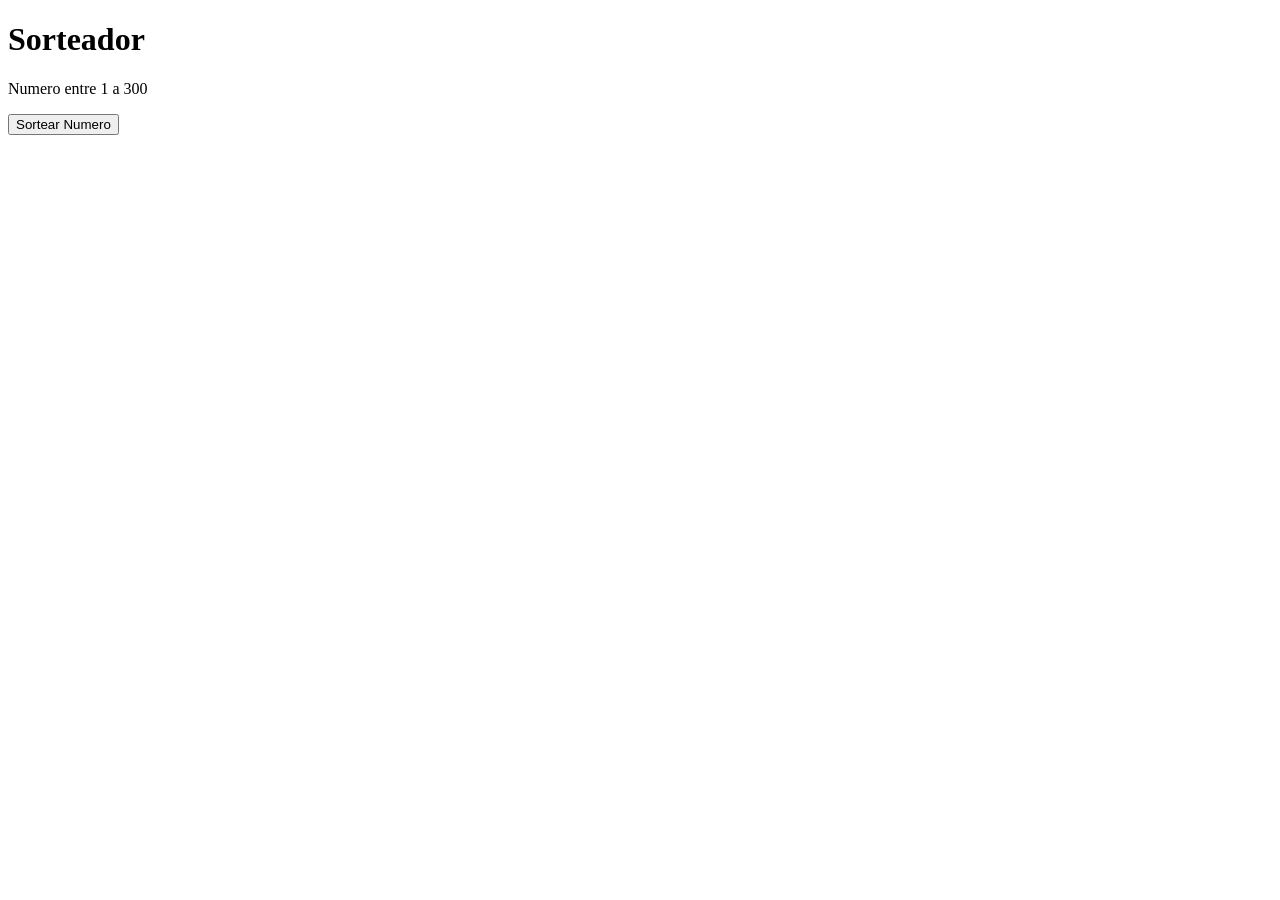
==== index.html @ 7878b10b "inicio do projeto" ====
<!DOCTYPE html>
<html lang="pt-br">
<head>
    <meta charset="UTF-8">
    <meta name="viewport" content="width=device-width, initial-scale=1.0">
    <title>Document</title>
    <!--CSS3-->
    <link rel="stylesheet" href="/src/css/style.css">
</head>
<body>
    <div class="container">
        <h1>Sorteador</h1>
        <p>
            Numero entre 1 a 300
        </p>
        <button onclick="sortear()">Sortear Numero</button>
        <div id="resultado"></div>
    </div>
    <!--JAVASCRIPT-->
    <script src="/src/js/main.js"></script>
</body>
</html>
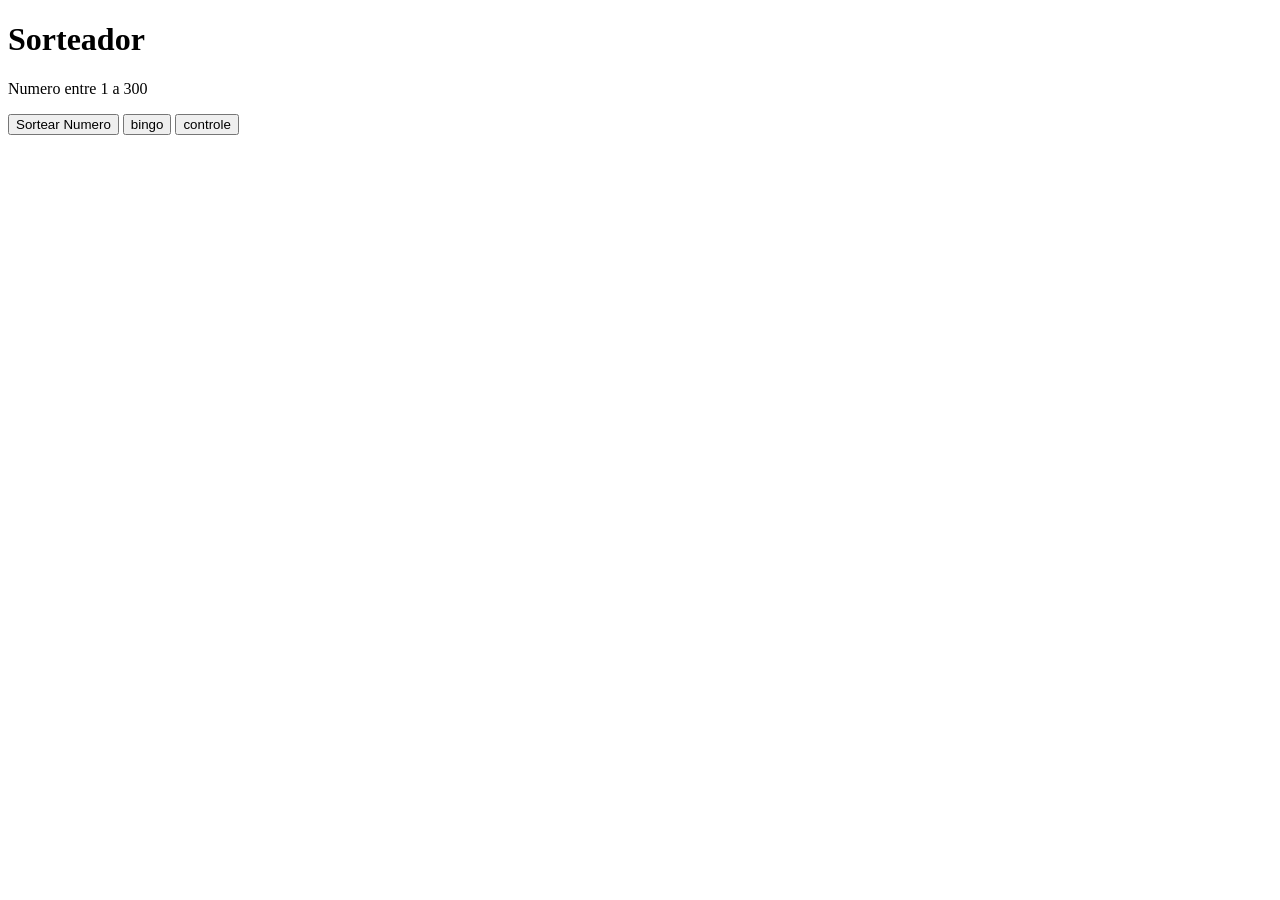
==== commit 1212a25c: "add controle e bingo" ====
--- a/index.html
+++ b/index.html
@@ -14,6 +14,8 @@
             Numero entre 1 a 300
         </p>
         <button onclick="sortear()">Sortear Numero</button>
+        <button id="bingo">bingo</button>
+        <button id="controle">controle</button>
         <div id="resultado"></div>
     </div>
     <!--JAVASCRIPT-->
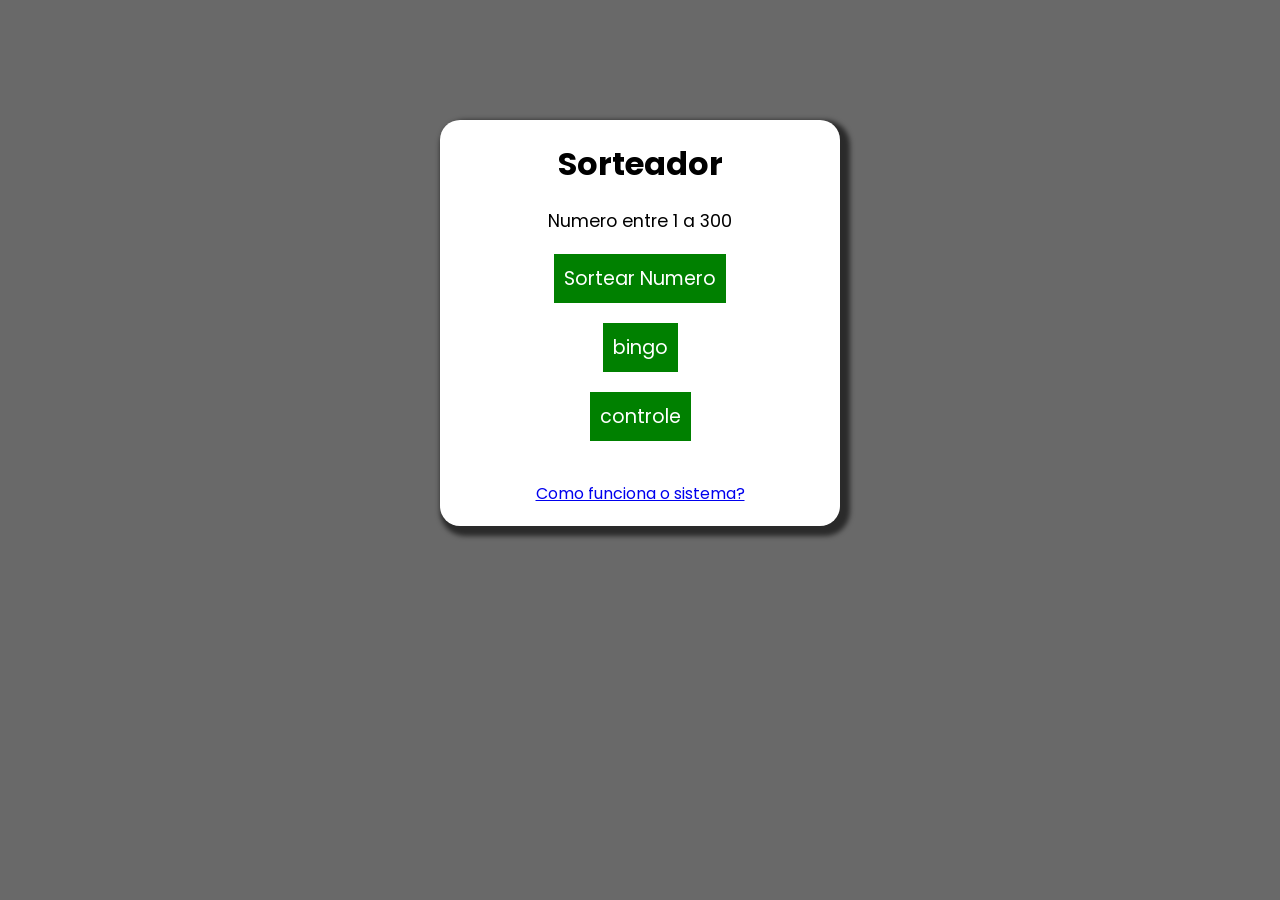
==== commit 599325e8: "algumas coisas foram add" ====
--- a/index.html
+++ b/index.html
@@ -17,7 +17,34 @@
         <button id="bingo">bingo</button>
         <button id="controle">controle</button>
         <div id="resultado"></div>
+        <a class="btn" id="abrirModal" href="#">Como funciona o sistema?</a>
     </div>
+
+    <dialog>
+        <h1 class="info">Explicação do sistema</h1>
+        <span>
+            O sistema do Bingo consiste em tres partes sendo elas:
+        </span>
+
+        <ul>
+            <li>Sorteador de numero 1 a 300</li>
+            <li>Bingo</li>
+            <li>Paniel de controle</li>
+        </ul>
+
+        <p>
+            <strong class="pergunta1">Como funciona?</strong>
+            O sistema consiste em uma logica de programação onde todas as informações do panel de controle e bingo são salvas localstorege
+            
+            <strong class="pergunta2">Oque é localstorege?</strong>
+            localstorege é o salvamentos de dados em modo local por exemplo quando um numero é marcado no panel de controle ele salva automaticamente no historico do navegador local do dispositivo sendo ele celular , tablet ou notebook.  Por isso as informações não se comunica entre dispositivos diferentes sendo mantidas apenas em um unico dispositivo.
+
+            <strong class="pergunta3">Como resolvi esse problema?</strong>
+            Para resolver esse problema eu implementei no sistema um modo onde pode ser baixada as tabelas dos numeros de 1 a 300 assim facilitando a troca de informações com os demais usuarios assim eles podem baixar as tabelas com os numeros ja vendidos e comunicar aos demais sobre a venda.
+        </p>
+
+        <button id="fecharModal">Fechar</button>
+    </dialog>
     <!--JAVASCRIPT-->
     <script src="/src/js/main.js"></script>
 </body>
--- a/src/css/style.css
+++ b/src/css/style.css
@@ -0,0 +1,133 @@
+@import url('https://fonts.googleapis.com/css2?family=Pixelify+Sans:wght@400..700&family=Poppins:ital,wght@0,100;0,200;0,300;0,400;0,500;0,600;0,700;0,800;0,900;1,100;1,200;1,300;1,400;1,500;1,600;1,700;1,800;1,900&family=Saira+Stencil:ital,wght@0,100..900;1,100..900&display=swap');
+
+:root {
+    --font-normal: "Poppins", sans-serif;
+    --font-numero: "Saira Stencil", sans-serif;
+}
+
+* {
+    margin: 0;
+    padding: 0;
+    box-sizing: border-box;
+    font-family: var(--font-normal);
+}
+
+body {
+    background-color: dimgray;
+}
+
+.container {
+    display: flex;
+    gap: 20px;
+    flex-direction: column;
+    justify-content: center;
+    align-items: center;
+    padding: 20px;
+    font-family: var(--font-normal);
+
+    background-color: #fff;
+    width: 400px;
+    margin: 120px auto;
+    border-radius: 20px;
+    box-shadow: 5px 5px 5px 5px rgba(0, 0, 0, 0.6);
+}
+
+button {
+    background-color: green;
+    border: none;
+    color: #fff;
+    font-size: 1.2rem;
+    padding: 10px;
+}
+
+#resultado {
+    font-family: var(--font-numero);
+    font-size: 3rem;
+    color: black;
+}
+
+/* Seletor específico para quando o modal está aberto */
+dialog[open] {
+    display: flex;
+    flex-direction: column;
+    justify-content: center;
+    align-items: center;
+
+    /* Centralização na tela (importante para showModal) */
+    position: fixed;
+    top: 50%;
+    left: 50%;
+    transform: translate(-50%, -50%);
+
+    width: 700px;
+    padding: 20px;
+    border: none;
+    /* Opcional: remove borda padrão chata */
+    border-radius: 8px;
+    /* Opcional: deixa mais bonito */
+}
+
+/* O restante do seu código pode continuar igual */
+p {
+    font-size: 1.1rem;
+}
+
+span {
+    font-weight: bold;
+}
+
+strong {
+    color: blue;
+}
+
+dialog::backdrop {
+    background-color: rgba(0, 0, 0, 0.7);
+    /* Escurece o fundo */
+    backdrop-filter: blur(3px);
+    /* Dá aquele efeito de desfoque moderno */
+}
+
+#fecharModal {
+    margin: 10px auto;
+}
+
+/*modo responsivo*/
+/* Media Query para dispositivos com tela de até 768px (Tablets e Celulares) */
+@media (max-width: 768px) {
+
+    .container {
+        width: 90%;
+        /* Ocupa 90% da largura da tela */
+        margin: 50px auto;
+        /* Reduz a margem superior para não sumir no mobile */
+        padding: 15px;
+    }
+
+    dialog[open] {
+        width: 95%;
+        /* Modal ocupa quase a tela toda nas laterais */
+        max-height: 80vh;
+        /* Garante que o modal não ultrapasse a altura da tela */
+        overflow-y: auto;
+        /* Adiciona scroll caso o conteúdo de ajuda seja longo */
+        padding: 15px;
+    }
+
+    #resultado {
+        font-size: 2.5rem;
+        /* Diminui um pouco o número para não quebrar linha */
+    }
+
+    button {
+        width: 100%;
+        /* Botões ficam maiores e mais fáceis de clicar no touch */
+        font-size: 1.1rem;
+    }
+
+    p,
+    span,
+    ul {
+        font-size: 1rem;
+        /* Ajuste leve no texto para telas menores */
+    }
+}
